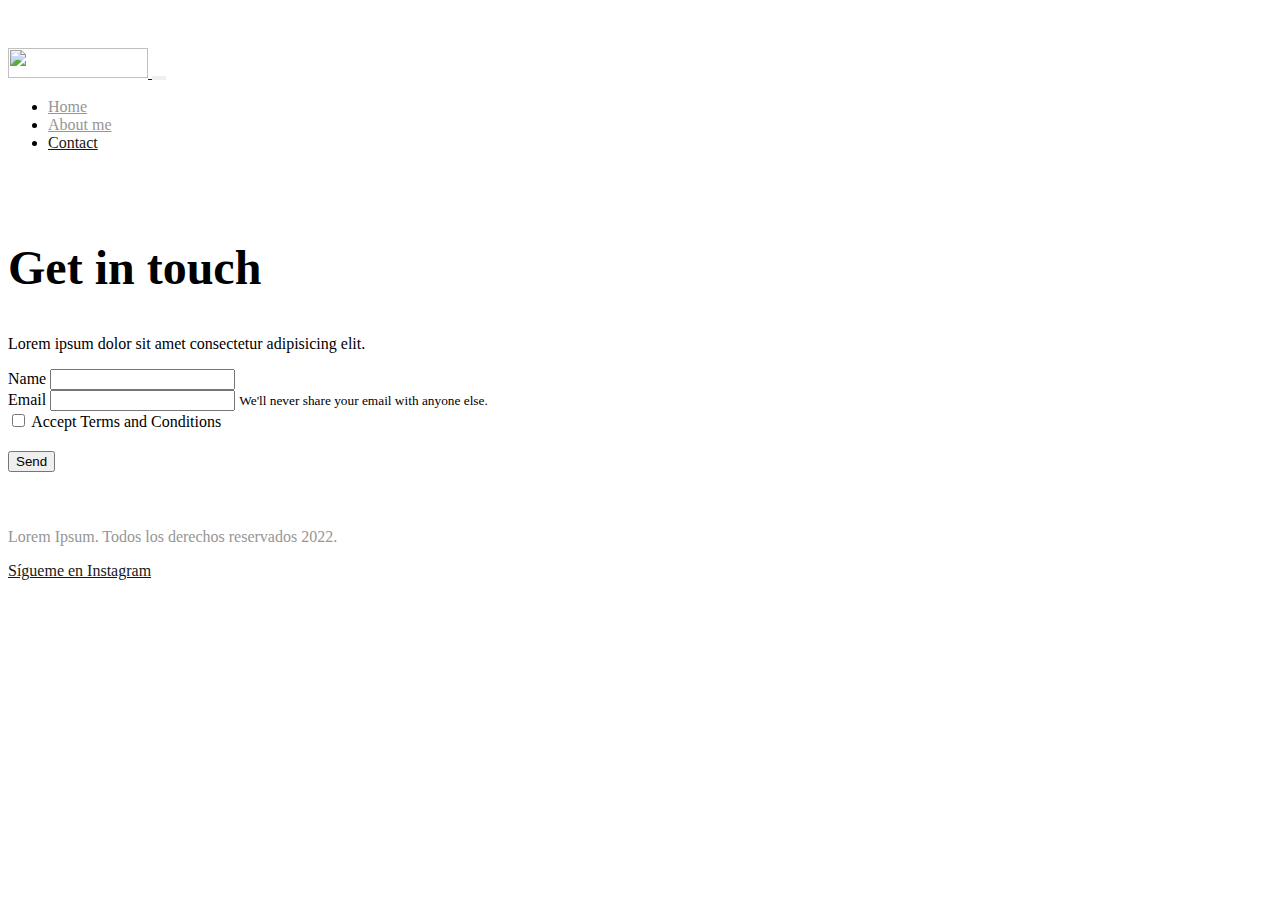
==== contact.html @ 4e572a09 "agregue la nueva seccion de contacto" ====
<!DOCTYPE html>
<html lang="es">
<head>
    <meta charset="UTF-8">
    <meta http-equiv="X-UA-Compatible" content="IE=edge">
    <meta name="viewport" content="width=device-width, initial-scale=1.0">
    <title>Get in touch</title>
    <!-- Bootstrap CSS -->
    <link rel="stylesheet" href="https://cdn.jsdelivr.net/npm/bootstrap@4.6.1/dist/css/bootstrap.min.css" integrity="sha384-zCbKRCUGaJDkqS1kPbPd7TveP5iyJE0EjAuZQTgFLD2ylzuqKfdKlfG/eSrtxUkn" crossorigin="anonymous">
    <!-- Custom CSS -->
    <link rel="stylesheet" href="./estilos.css">
</head>
<body>

    <!-- Menu -->

    <header id="menu">
        <nav class="navbar navbar-expand-md">
            <a class="navbar-brand" href="./index.html">
                <img src="./images/logo.svg" width="140" height="30" alt="">
            </a>
            <button class="navbar-toggler" type="button" data-toggle="collapse" data-target="#navbarNav" aria-controls="navbarNav" aria-expanded="false" aria-label="Toggle navigation">
              <span class="navbar-toggler-icon"></span>
            </button>
            <div class="collapse navbar-collapse" id="navbarNav">
              <ul class="navbar-nav">
                <li class="nav-item">
                    <a class="nav-link" href="./index.html">Home</a>
                </li>
                <li class="nav-item">
                    <a class="nav-link" href="./about.html">About me</a>
                </li>
                <li class="nav-item active">
                    <a class="nav-link" href="./contact.html">Contact</a>
                </li>
              </ul>
            </div>
          </nav>
    </header>

    <!-- Contenido -->

    <section class="container">
        <div class="row">
            <div class="col-md-10">
                <h1>Get in touch</h1>
            </div>
        </div>
        <div class="row">
            <div class="col-11 col-md-8 col-lg-6">
                <p>
                    Lorem ipsum dolor sit amet consectetur adipisicing elit.
                </p>
            </div>
        </div>
        <div class="row">
            <div class="col-md-10 col-lg-6">
                <form>
                    <div class="form-group">
                        <label for="form-name">Name</label>
                        <input type="text" class="form-control" id="form-name">
                    </div>
                    <div class="form-group">
                        <label for="form-email">Email</label>
                        <input type="email" class="form-control" id="form-email" aria-describedby="emailHelp">
                        <small id="emailHelp" class="form-text text-muted">We'll never share your email with anyone else.</small>
                    </div>
                    <div class="form-group form-check">
                        <input type="checkbox" class="form-check-input" id="form-terms">
                        <label class="form-check-label" for="form-terms">Accept Terms and Conditions</label>
                    </div>
                    <button type="submit" class="btn btn-primary">Send</button>
                  </form>
            </div>
        </div>
    </section>

    <!-- Footer -->

    <footer class="container-fluid">
        <div class="row">
            <div class="col-md" id="legal__footer">
                <p>
                    Lorem Ipsum. Todos los derechos reservados 2022.
                </p>
            </div>
            <div class="col-md-auto" id="redes__footer">
                <p>
                    <a href="https://www.instagram.com/loremipsum/" target="_blank">Sígueme en Instagram</a>
                </p>
            </div>
        </div>
    </footer>

    <!-- Bootstrap JS -->
    <script src="https://cdn.jsdelivr.net/npm/jquery@3.5.1/dist/jquery.slim.min.js" integrity="sha384-DfXdz2htPH0lsSSs5nCTpuj/zy4C+OGpamoFVy38MVBnE+IbbVYUew+OrCXaRkfj" crossorigin="anonymous"></script>
    <script src="https://cdn.jsdelivr.net/npm/popper.js@1.16.1/dist/umd/popper.min.js" integrity="sha384-9/reFTGAW83EW2RDu2S0VKaIzap3H66lZH81PoYlFhbGU+6BZp6G7niu735Sk7lN" crossorigin="anonymous"></script>
    <script src="https://cdn.jsdelivr.net/npm/bootstrap@4.6.1/dist/js/bootstrap.min.js" integrity="sha384-VHvPCCyXqtD5DqJeNxl2dtTyhF78xXNXdkwX1CZeRusQfRKp+tA7hAShOK/B/fQ2" crossorigin="anonymous"></script>
</body>
</html>
---- estilos.css ----
h1{
    font-size: 2em;
    margin-bottom: 40px;
}

.btn{
    margin-top: 1.5em;
}

/*HEADER*/

header{
    padding: 40px 0;
}

#navbarNav{
    justify-content: flex-end;
}

.navbar .navbar-toggler{
    border: solid 1px rgb(240,240,240);
}

.navbar .navbar-toggler-icon{
    background-image: url(./images/menu.svg);
    background-size: 20px auto;
    opacity: .5;
}

.navbar-expand-md .navbar-nav .nav-link{
    color: rgb(150,150,150);
}

.navbar-expand-md .navbar-nav .active .nav-link{
    color: rgb(24,24,24);
}

/*HOME*/

.miniatura-galeria{
    border: none;
    margin: 15px 0;
    padding: 0;
}

.miniatura-galeria img, .modal img{
    height: auto;
    width: 100%;
}

/*ABOUT*/

#about{
    justify-content: center;
    padding: 20px 0 40px;
}

#image__about img{
    height: auto;
    width: 100%;
}

#info__about{
    margin-top: 40px;
}

/*FOOTER*/

footer{
    color: rgb(150,150,150);
    padding: 40px 0;
    text-align: center;
}

footer a{
    color: rgb(24,24,24);
    text-decoration: underline;
}

@media (min-width: 576px){}

@media (min-width: 768px){

    h1{
        font-size: 3em;
    }

    #info__about{
        margin-top: 0;
    }

    footer{
        text-align: inherit;
    }

}

@media (min-width: 992px){}

@media (min-width: 1200px){}
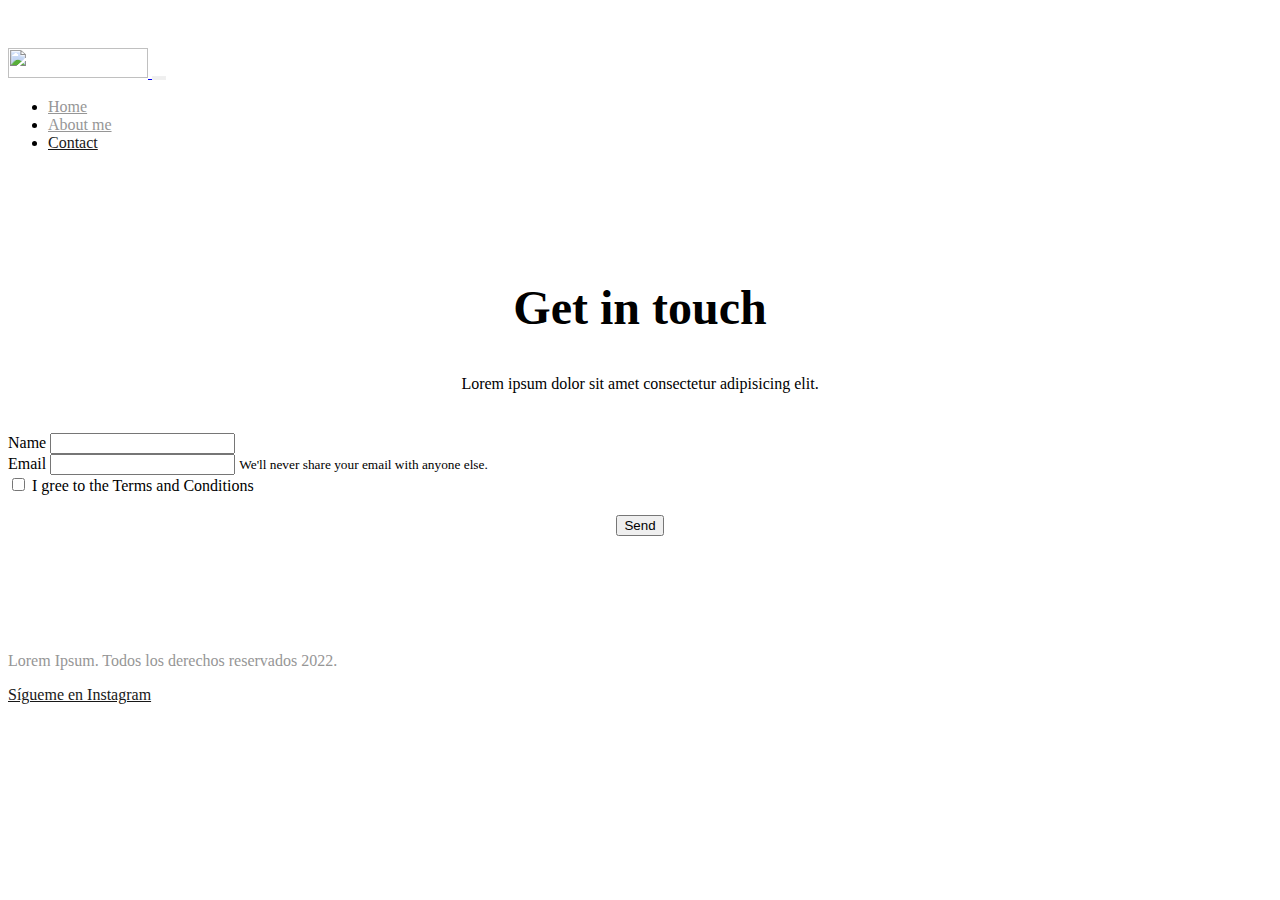
==== commit 29e1883d: "estilos agregados para la seccion de contacto" ====
--- a/contact.html
+++ b/contact.html
@@ -40,7 +40,7 @@
 
     <!-- Contenido -->
 
-    <section class="container">
+    <section class="container" id="contact">
         <div class="row">
             <div class="col-md-10">
                 <h1>Get in touch</h1>
@@ -54,7 +54,7 @@
             </div>
         </div>
         <div class="row">
-            <div class="col-md-10 col-lg-6">
+            <div class="col-md-10 col-lg-5">
                 <form>
                     <div class="form-group">
                         <label for="form-name">Name</label>
@@ -67,9 +67,9 @@
                     </div>
                     <div class="form-group form-check">
                         <input type="checkbox" class="form-check-input" id="form-terms">
-                        <label class="form-check-label" for="form-terms">Accept Terms and Conditions</label>
+                        <label class="form-check-label" for="form-terms">I gree to the Terms and Conditions</label>
                     </div>
-                    <button type="submit" class="btn btn-primary">Send</button>
+                    <button type="submit" class="btn btn-primary btn-lg btn-block">Send</button>
                   </form>
             </div>
         </div>
--- a/estilos.css
+++ b/estilos.css
@@ -15,6 +15,7 @@
 
 #navbarNav{
     justify-content: flex-end;
+    margin-top: 20px;
 }
 
 .navbar .navbar-toggler{
@@ -64,6 +65,26 @@
     margin-top: 40px;
 }
 
+/*CONTACT*/
+
+#contact{
+    padding-bottom: 40px;
+    padding-top: 20px;
+    text-align: center;
+}
+
+#contact .row{
+    justify-content: center;
+}
+
+#contact .row form{
+    margin-top: 40px;
+}
+
+#contact .row form .form-group{
+    text-align: left;
+}
+
 /*FOOTER*/
 
 footer{
@@ -85,8 +106,21 @@
         font-size: 3em;
     }
 
+    #navbarNav{
+        margin-top: 0;
+    }
+
+    #about{
+        padding: 40px 0 60px;
+    }
+
     #info__about{
         margin-top: 0;
+    }
+
+    #contact{
+        padding-bottom: 60px;
+        padding-top: 40px;
     }
 
     footer{
